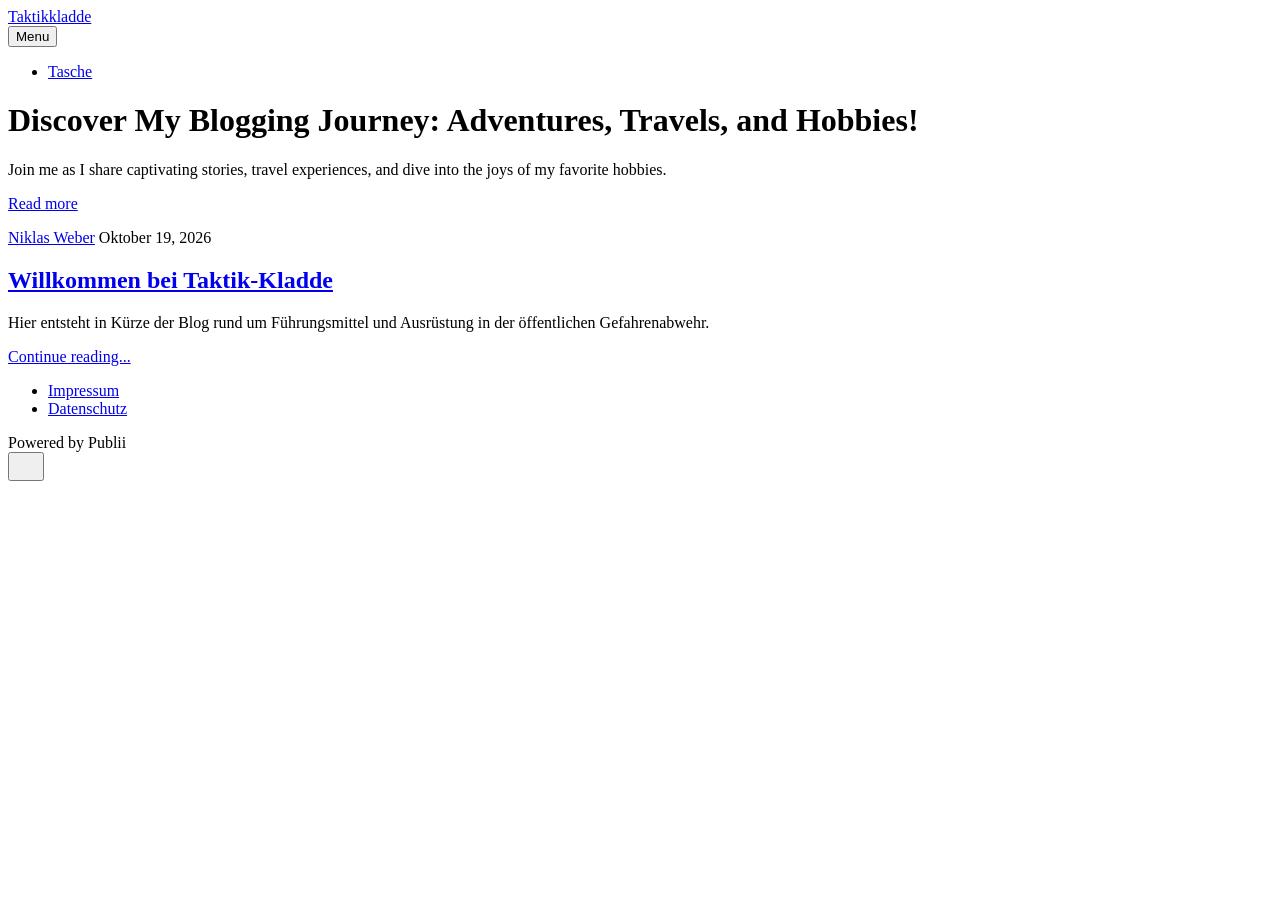
==== index.html @ 2a9a0496 "Updated from Publii" ====
<!DOCTYPE html><html lang="de"><head><meta charset="utf-8"><meta http-equiv="X-UA-Compatible" content="IE=edge"><meta name="viewport" content="width=device-width,initial-scale=1"><title>Taktikkladde</title><meta name="generator" content="Publii Open-Source CMS for Static Site"><link rel="canonical" href="https://taktik-kladde.com/"><link rel="alternate" type="application/atom+xml" href="https://taktik-kladde.com/feed.xml" title="Taktikkladde - RSS"><link rel="alternate" type="application/json" href="https://taktik-kladde.com/feed.json" title="Taktikkladde - JSON"><meta property="og:title" content="Taktikkladde"><meta property="og:site_name" content="Taktikkladde"><meta property="og:description" content=""><meta property="og:url" content="https://taktik-kladde.com/"><meta property="og:type" content="website"><link rel="stylesheet" href="https://taktik-kladde.com/assets/css/style.css?v&#x3D;9b02a974ddb182516a41734026b76985"><script type="application/ld+json">{"@context":"http://schema.org","@type":"Organization","name":"Taktikkladde","url":"https://taktik-kladde.com/"}</script><noscript><style>img[loading] {
                    opacity: 1;
                }</style></noscript></head><body class="home-template"><header class="top js-header"><a class="logo" href="https://taktik-kladde.com/">Taktikkladde</a><nav class="navbar js-navbar" aria-label="Main"><button class="navbar__toggle js-toggle" aria-label="Menu" aria-haspopup="true" aria-expanded="false"><span class="navbar__toggle-box"><span class="navbar__toggle-inner">Menu</span></span></button><ul class="navbar__menu"><li><a href="https://taktik-kladde.com/willkommen-bei-taktik-kladde/" target="_self">Tasche</a></li></ul></nav></header><main><div class="hero hero--noimage"><header class="hero__content"><div class="wrapper"><h1>Discover My Blogging Journey: Adventures, Travels, and Hobbies!</h1><p>Join me as I share captivating stories, travel experiences, and dive into the joys of my favorite hobbies.</p><p><a href="#" class="btn">Read more</a></p></div></header></div><div class="wrapper feed"><article class="feed__item feed__item--centered"><div class="feed__content"><header><div class="feed__meta"><a href="https://taktik-kladde.com/authors/niklas-weber/" class="feed__author">Niklas Weber</a> <time datetime="2026-10-19T14:45" class="feed__date">Oktober 19, 2026</time></div><h2 class="feed__title"><a href="https://taktik-kladde.com/willkommen-bei-taktik-kladde/">Willkommen bei Taktik-Kladde</a></h2></header><p>Hier entsteht in Kürze der Blog rund um Führungsmittel und Ausrüstung in der öffentlichen Gefahrenabwehr.</p><a href="https://taktik-kladde.com/willkommen-bei-taktik-kladde/" class="readmore feed__readmore">Continue reading...</a></div></article></div></main><footer class="footer"><div class="wrapper"><nav class="footer__nav"><ul><li><a href="https://taktik-kladde.com/impressum/" class="al" target="_self">Impressum</a></li><li><a href="https://taktik-kladde.com/datenschutz/" class="al" target="_self">Datenschutz</a></li></ul></nav><div class="footer__copyright">Powered by Publii</div><button id="backToTop" class="footer__bttop" aria-label="Back to top" title="Back to top"><svg width="20" height="20"><use xlink:href="https://taktik-kladde.com/assets/svg/svg-map.svg#toparrow"/></svg></button></div></footer><script defer="defer" src="https://taktik-kladde.com/assets/js/scripts.min.js?v&#x3D;548663b90e1600fd2c2dd54433d04b71"></script><script>window.publiiThemeMenuConfig={mobileMenuMode:'sidebar',animationSpeed:300,submenuWidth: 'auto',doubleClickTime:500,mobileMenuExpandableSubmenus:true,relatedContainerForOverlayMenuSelector:'.top'};</script><script>var images = document.querySelectorAll('img[loading]');
        for (var i = 0; i < images.length; i++) {
            if (images[i].complete) {
                images[i].classList.add('is-loaded');
            } else {
                images[i].addEventListener('load', function () {
                    this.classList.add('is-loaded');
                }, false);
            }
        }</script></body></html>
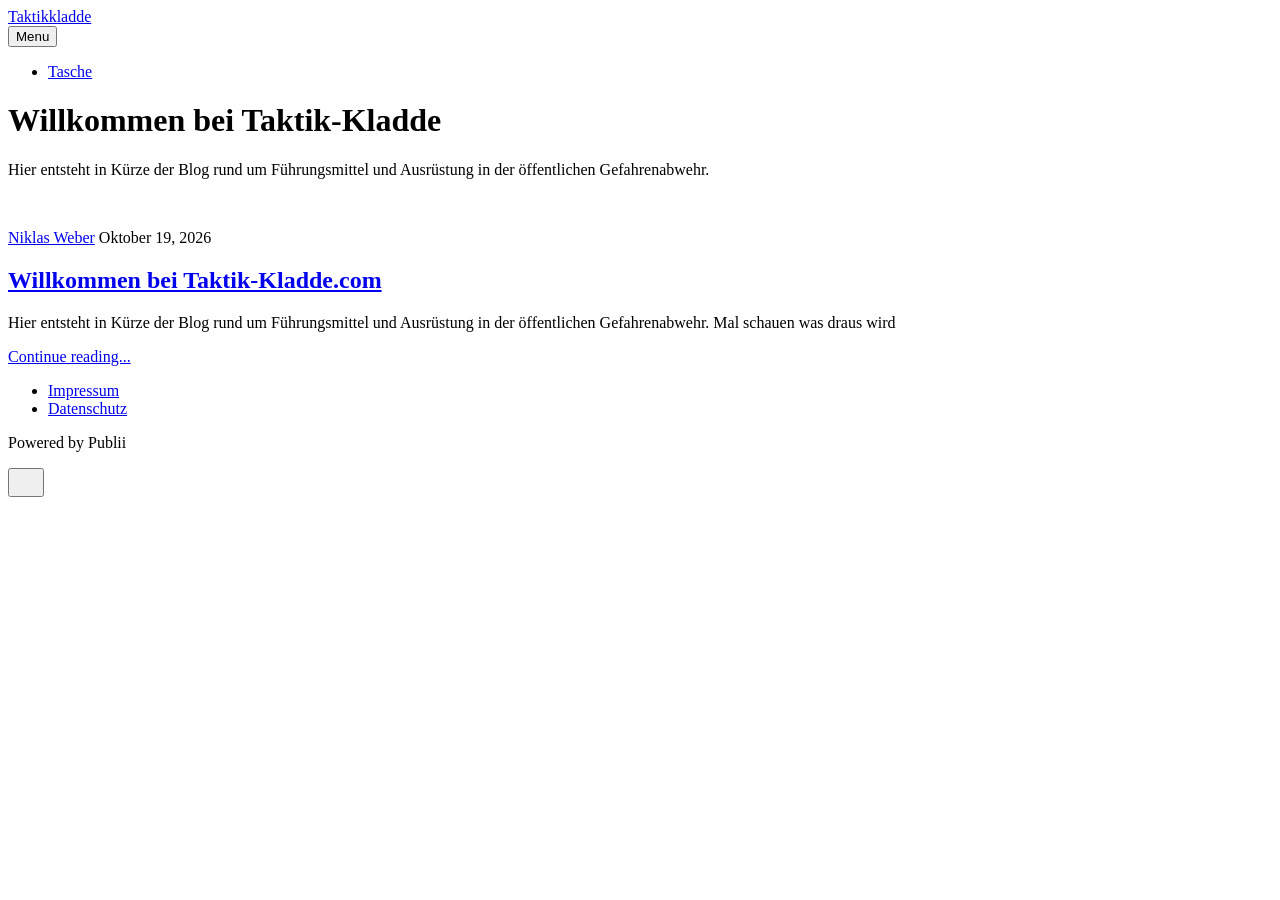
==== commit 248a2d20: "Updated from Publii" ====
--- a/index.html
+++ b/index.html
@@ -1,6 +1,6 @@
 <!DOCTYPE html><html lang="de"><head><meta charset="utf-8"><meta http-equiv="X-UA-Compatible" content="IE=edge"><meta name="viewport" content="width=device-width,initial-scale=1"><title>Taktikkladde</title><meta name="generator" content="Publii Open-Source CMS for Static Site"><link rel="canonical" href="https://taktik-kladde.com/"><link rel="alternate" type="application/atom+xml" href="https://taktik-kladde.com/feed.xml" title="Taktikkladde - RSS"><link rel="alternate" type="application/json" href="https://taktik-kladde.com/feed.json" title="Taktikkladde - JSON"><meta property="og:title" content="Taktikkladde"><meta property="og:site_name" content="Taktikkladde"><meta property="og:description" content=""><meta property="og:url" content="https://taktik-kladde.com/"><meta property="og:type" content="website"><link rel="stylesheet" href="https://taktik-kladde.com/assets/css/style.css?v&#x3D;9b02a974ddb182516a41734026b76985"><script type="application/ld+json">{"@context":"http://schema.org","@type":"Organization","name":"Taktikkladde","url":"https://taktik-kladde.com/"}</script><noscript><style>img[loading] {
                     opacity: 1;
-                }</style></noscript></head><body class="home-template"><header class="top js-header"><a class="logo" href="https://taktik-kladde.com/">Taktikkladde</a><nav class="navbar js-navbar" aria-label="Main"><button class="navbar__toggle js-toggle" aria-label="Menu" aria-haspopup="true" aria-expanded="false"><span class="navbar__toggle-box"><span class="navbar__toggle-inner">Menu</span></span></button><ul class="navbar__menu"><li><a href="https://taktik-kladde.com/willkommen-bei-taktik-kladde/" target="_self">Tasche</a></li></ul></nav></header><main><div class="hero hero--noimage"><header class="hero__content"><div class="wrapper"><h1>Discover My Blogging Journey: Adventures, Travels, and Hobbies!</h1><p>Join me as I share captivating stories, travel experiences, and dive into the joys of my favorite hobbies.</p><p><a href="#" class="btn">Read more</a></p></div></header></div><div class="wrapper feed"><article class="feed__item feed__item--centered"><div class="feed__content"><header><div class="feed__meta"><a href="https://taktik-kladde.com/authors/niklas-weber/" class="feed__author">Niklas Weber</a> <time datetime="2026-10-19T14:45" class="feed__date">Oktober 19, 2026</time></div><h2 class="feed__title"><a href="https://taktik-kladde.com/willkommen-bei-taktik-kladde/">Willkommen bei Taktik-Kladde</a></h2></header><p>Hier entsteht in Kürze der Blog rund um Führungsmittel und Ausrüstung in der öffentlichen Gefahrenabwehr.</p><a href="https://taktik-kladde.com/willkommen-bei-taktik-kladde/" class="readmore feed__readmore">Continue reading...</a></div></article></div></main><footer class="footer"><div class="wrapper"><nav class="footer__nav"><ul><li><a href="https://taktik-kladde.com/impressum/" class="al" target="_self">Impressum</a></li><li><a href="https://taktik-kladde.com/datenschutz/" class="al" target="_self">Datenschutz</a></li></ul></nav><div class="footer__copyright">Powered by Publii</div><button id="backToTop" class="footer__bttop" aria-label="Back to top" title="Back to top"><svg width="20" height="20"><use xlink:href="https://taktik-kladde.com/assets/svg/svg-map.svg#toparrow"/></svg></button></div></footer><script defer="defer" src="https://taktik-kladde.com/assets/js/scripts.min.js?v&#x3D;548663b90e1600fd2c2dd54433d04b71"></script><script>window.publiiThemeMenuConfig={mobileMenuMode:'sidebar',animationSpeed:300,submenuWidth: 'auto',doubleClickTime:500,mobileMenuExpandableSubmenus:true,relatedContainerForOverlayMenuSelector:'.top'};</script><script>var images = document.querySelectorAll('img[loading]');
+                }</style></noscript></head><body class="home-template"><header class="top js-header"><a class="logo" href="https://taktik-kladde.com/">Taktikkladde</a><nav class="navbar js-navbar" aria-label="Main"><button class="navbar__toggle js-toggle" aria-label="Menu" aria-haspopup="true" aria-expanded="false"><span class="navbar__toggle-box"><span class="navbar__toggle-inner">Menu</span></span></button><ul class="navbar__menu"><li><a href="https://taktik-kladde.com/willkommen-bei-taktik-kladde/" target="_self">Tasche</a></li></ul></nav></header><main><div class="hero hero--noimage"><header class="hero__content"><div class="wrapper"><h1>Willkommen bei Taktik-Kladde</h1><p>Hier entsteht in Kürze der Blog rund um Führungsmittel und Ausrüstung in der öffentlichen Gefahrenabwehr.</p><p> </p></div></header></div><div class="wrapper feed"><article class="feed__item feed__item--centered"><div class="feed__content"><header><div class="feed__meta"><a href="https://taktik-kladde.com/authors/niklas-weber/" class="feed__author">Niklas Weber</a> <time datetime="2026-10-19T14:45" class="feed__date">Oktober 19, 2026</time></div><h2 class="feed__title"><a href="https://taktik-kladde.com/willkommen-bei-taktik-kladde/">Willkommen bei Taktik-Kladde.com</a></h2></header><p>Hier entsteht in Kürze der Blog rund um Führungsmittel und Ausrüstung in der öffentlichen Gefahrenabwehr. Mal schauen was draus wird</p><a href="https://taktik-kladde.com/willkommen-bei-taktik-kladde/" class="readmore feed__readmore">Continue reading...</a></div></article></div></main><footer class="footer"><div class="wrapper"><nav class="footer__nav"><ul><li><a href="https://taktik-kladde.com/impressum/" class="al" target="_self">Impressum</a></li><li><a href="https://taktik-kladde.com/datenschutz/" class="al" target="_self">Datenschutz</a></li></ul></nav><div class="footer__copyright"><p>Powered by Publii</p></div><button id="backToTop" class="footer__bttop" aria-label="Back to top" title="Back to top"><svg width="20" height="20"><use xlink:href="https://taktik-kladde.com/assets/svg/svg-map.svg#toparrow"/></svg></button></div></footer><script defer="defer" src="https://taktik-kladde.com/assets/js/scripts.min.js?v&#x3D;548663b90e1600fd2c2dd54433d04b71"></script><script>window.publiiThemeMenuConfig={mobileMenuMode:'sidebar',animationSpeed:300,submenuWidth: 'auto',doubleClickTime:500,mobileMenuExpandableSubmenus:true,relatedContainerForOverlayMenuSelector:'.top'};</script><script>var images = document.querySelectorAll('img[loading]');
         for (var i = 0; i < images.length; i++) {
             if (images[i].complete) {
                 images[i].classList.add('is-loaded');
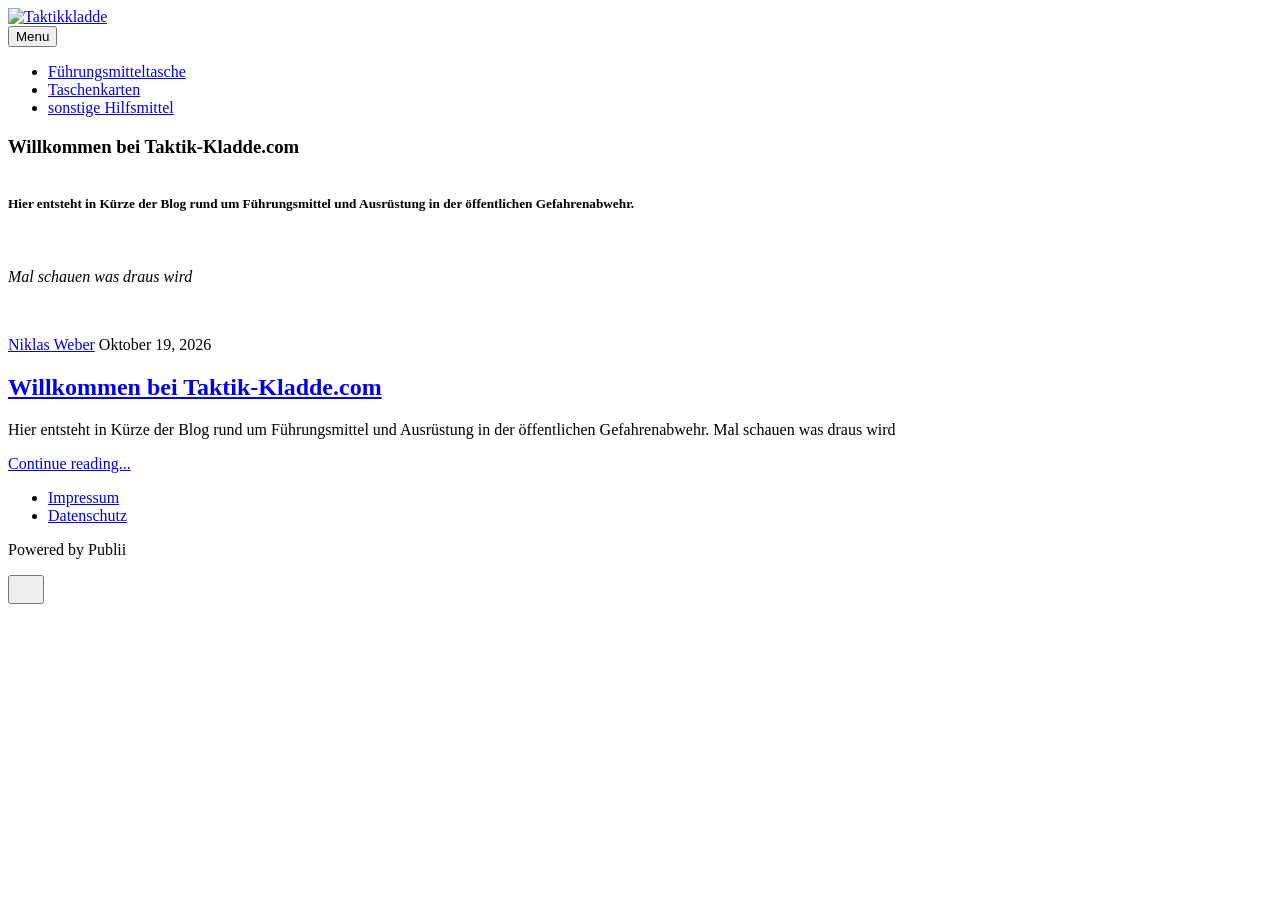
==== commit a8994646: "Updated from Publii" ====
--- a/index.html
+++ b/index.html
@@ -1,6 +1,6 @@
-<!DOCTYPE html><html lang="de"><head><meta charset="utf-8"><meta http-equiv="X-UA-Compatible" content="IE=edge"><meta name="viewport" content="width=device-width,initial-scale=1"><title>Taktikkladde</title><meta name="generator" content="Publii Open-Source CMS for Static Site"><link rel="canonical" href="https://taktik-kladde.com/"><link rel="alternate" type="application/atom+xml" href="https://taktik-kladde.com/feed.xml" title="Taktikkladde - RSS"><link rel="alternate" type="application/json" href="https://taktik-kladde.com/feed.json" title="Taktikkladde - JSON"><meta property="og:title" content="Taktikkladde"><meta property="og:site_name" content="Taktikkladde"><meta property="og:description" content=""><meta property="og:url" content="https://taktik-kladde.com/"><meta property="og:type" content="website"><link rel="stylesheet" href="https://taktik-kladde.com/assets/css/style.css?v&#x3D;9b02a974ddb182516a41734026b76985"><script type="application/ld+json">{"@context":"http://schema.org","@type":"Organization","name":"Taktikkladde","url":"https://taktik-kladde.com/"}</script><noscript><style>img[loading] {
+<!DOCTYPE html><html lang="de"><head><meta charset="utf-8"><meta http-equiv="X-UA-Compatible" content="IE=edge"><meta name="viewport" content="width=device-width,initial-scale=1"><title>Taktikkladde</title><meta name="generator" content="Publii Open-Source CMS for Static Site"><link rel="canonical" href="https://taktik-kladde.com/"><link rel="alternate" type="application/atom+xml" href="https://taktik-kladde.com/feed.xml" title="Taktikkladde - RSS"><link rel="alternate" type="application/json" href="https://taktik-kladde.com/feed.json" title="Taktikkladde - JSON"><meta property="og:title" content="Taktikkladde"><meta property="og:image" content="https://taktik-kladde.com/media/website/IMG_7373.JPG"><meta property="og:image:width" content="1792"><meta property="og:image:height" content="2400"><meta property="og:site_name" content="Taktikkladde"><meta property="og:description" content=""><meta property="og:url" content="https://taktik-kladde.com/"><meta property="og:type" content="website"><link rel="stylesheet" href="https://taktik-kladde.com/assets/css/style.css?v&#x3D;9b02a974ddb182516a41734026b76985"><script type="application/ld+json">{"@context":"http://schema.org","@type":"Organization","name":"Taktikkladde","logo":"https://taktik-kladde.com/media/website/IMG_7373.JPG","url":"https://taktik-kladde.com/"}</script><noscript><style>img[loading] {
                     opacity: 1;
-                }</style></noscript></head><body class="home-template"><header class="top js-header"><a class="logo" href="https://taktik-kladde.com/">Taktikkladde</a><nav class="navbar js-navbar" aria-label="Main"><button class="navbar__toggle js-toggle" aria-label="Menu" aria-haspopup="true" aria-expanded="false"><span class="navbar__toggle-box"><span class="navbar__toggle-inner">Menu</span></span></button><ul class="navbar__menu"><li><a href="https://taktik-kladde.com/willkommen-bei-taktik-kladde/" target="_self">Tasche</a></li></ul></nav></header><main><div class="hero hero--noimage"><header class="hero__content"><div class="wrapper"><h1>Willkommen bei Taktik-Kladde</h1><p>Hier entsteht in Kürze der Blog rund um Führungsmittel und Ausrüstung in der öffentlichen Gefahrenabwehr.</p><p> </p></div></header></div><div class="wrapper feed"><article class="feed__item feed__item--centered"><div class="feed__content"><header><div class="feed__meta"><a href="https://taktik-kladde.com/authors/niklas-weber/" class="feed__author">Niklas Weber</a> <time datetime="2026-10-19T14:45" class="feed__date">Oktober 19, 2026</time></div><h2 class="feed__title"><a href="https://taktik-kladde.com/willkommen-bei-taktik-kladde/">Willkommen bei Taktik-Kladde.com</a></h2></header><p>Hier entsteht in Kürze der Blog rund um Führungsmittel und Ausrüstung in der öffentlichen Gefahrenabwehr. Mal schauen was draus wird</p><a href="https://taktik-kladde.com/willkommen-bei-taktik-kladde/" class="readmore feed__readmore">Continue reading...</a></div></article></div></main><footer class="footer"><div class="wrapper"><nav class="footer__nav"><ul><li><a href="https://taktik-kladde.com/impressum/" class="al" target="_self">Impressum</a></li><li><a href="https://taktik-kladde.com/datenschutz/" class="al" target="_self">Datenschutz</a></li></ul></nav><div class="footer__copyright"><p>Powered by Publii</p></div><button id="backToTop" class="footer__bttop" aria-label="Back to top" title="Back to top"><svg width="20" height="20"><use xlink:href="https://taktik-kladde.com/assets/svg/svg-map.svg#toparrow"/></svg></button></div></footer><script defer="defer" src="https://taktik-kladde.com/assets/js/scripts.min.js?v&#x3D;548663b90e1600fd2c2dd54433d04b71"></script><script>window.publiiThemeMenuConfig={mobileMenuMode:'sidebar',animationSpeed:300,submenuWidth: 'auto',doubleClickTime:500,mobileMenuExpandableSubmenus:true,relatedContainerForOverlayMenuSelector:'.top'};</script><script>var images = document.querySelectorAll('img[loading]');
+                }</style></noscript></head><body class="home-template"><header class="top js-header"><a class="logo" href="https://taktik-kladde.com/"><img src="https://taktik-kladde.com/media/website/IMG_7373.JPG" alt="Taktikkladde" width="1792" height="2400"></a><nav class="navbar js-navbar" aria-label="Main"><button class="navbar__toggle js-toggle" aria-label="Menu" aria-haspopup="true" aria-expanded="false"><span class="navbar__toggle-box"><span class="navbar__toggle-inner">Menu</span></span></button><ul class="navbar__menu"><li><a href="https://taktik-kladde.com/tags/fuehrungsmitteltaschw/" target="_self">Führungsmitteltasche</a></li><li><a href="https://taktik-kladde.com/tags/taschenkarten/" target="_self">Taschenkarten</a></li><li><a href="https://taktik-kladde.com/tags/sonstige-hilfsmittel/" target="_self">sonstige Hilfsmittel</a></li></ul></nav></header><main><div class="hero hero--noimage"><header class="hero__content"><div class="wrapper"><h3 class="align-center"><strong>Willkommen bei Taktik-Kladde.com</strong></h3><h5 class="align-center"><br>Hier entsteht in Kürze der Blog rund um Führungsmittel und Ausrüstung in der öffentlichen Gefahrenabwehr.</h5><p class="align-center"> </p><p class="align-center"><em>Mal schauen was draus wird</em></p><p> </p></div></header></div><div class="wrapper feed"><article class="feed__item feed__item--centered"><div class="feed__content"><header><div class="feed__meta"><a href="https://taktik-kladde.com/authors/niklas-weber/" class="feed__author">Niklas Weber</a> <time datetime="2026-10-19T14:45" class="feed__date">Oktober 19, 2026</time></div><h2 class="feed__title"><a href="https://taktik-kladde.com/willkommen-bei-taktik-kladde/">Willkommen bei Taktik-Kladde.com</a></h2></header><p>Hier entsteht in Kürze der Blog rund um Führungsmittel und Ausrüstung in der öffentlichen Gefahrenabwehr. Mal schauen was draus wird</p><a href="https://taktik-kladde.com/willkommen-bei-taktik-kladde/" class="readmore feed__readmore">Continue reading...</a></div></article></div></main><footer class="footer"><div class="wrapper"><nav class="footer__nav"><ul><li><a href="https://taktik-kladde.com/impressum/" class="al" target="_self">Impressum</a></li><li><a href="https://taktik-kladde.com/datenschutz/" class="al" target="_self">Datenschutz</a></li></ul></nav><div class="footer__copyright"><p>Powered by Publii</p></div><button id="backToTop" class="footer__bttop" aria-label="Back to top" title="Back to top"><svg width="20" height="20"><use xlink:href="https://taktik-kladde.com/assets/svg/svg-map.svg#toparrow"/></svg></button></div></footer><script defer="defer" src="https://taktik-kladde.com/assets/js/scripts.min.js?v&#x3D;548663b90e1600fd2c2dd54433d04b71"></script><script>window.publiiThemeMenuConfig={mobileMenuMode:'sidebar',animationSpeed:300,submenuWidth: 'auto',doubleClickTime:500,mobileMenuExpandableSubmenus:true,relatedContainerForOverlayMenuSelector:'.top'};</script><script>var images = document.querySelectorAll('img[loading]');
         for (var i = 0; i < images.length; i++) {
             if (images[i].complete) {
                 images[i].classList.add('is-loaded');
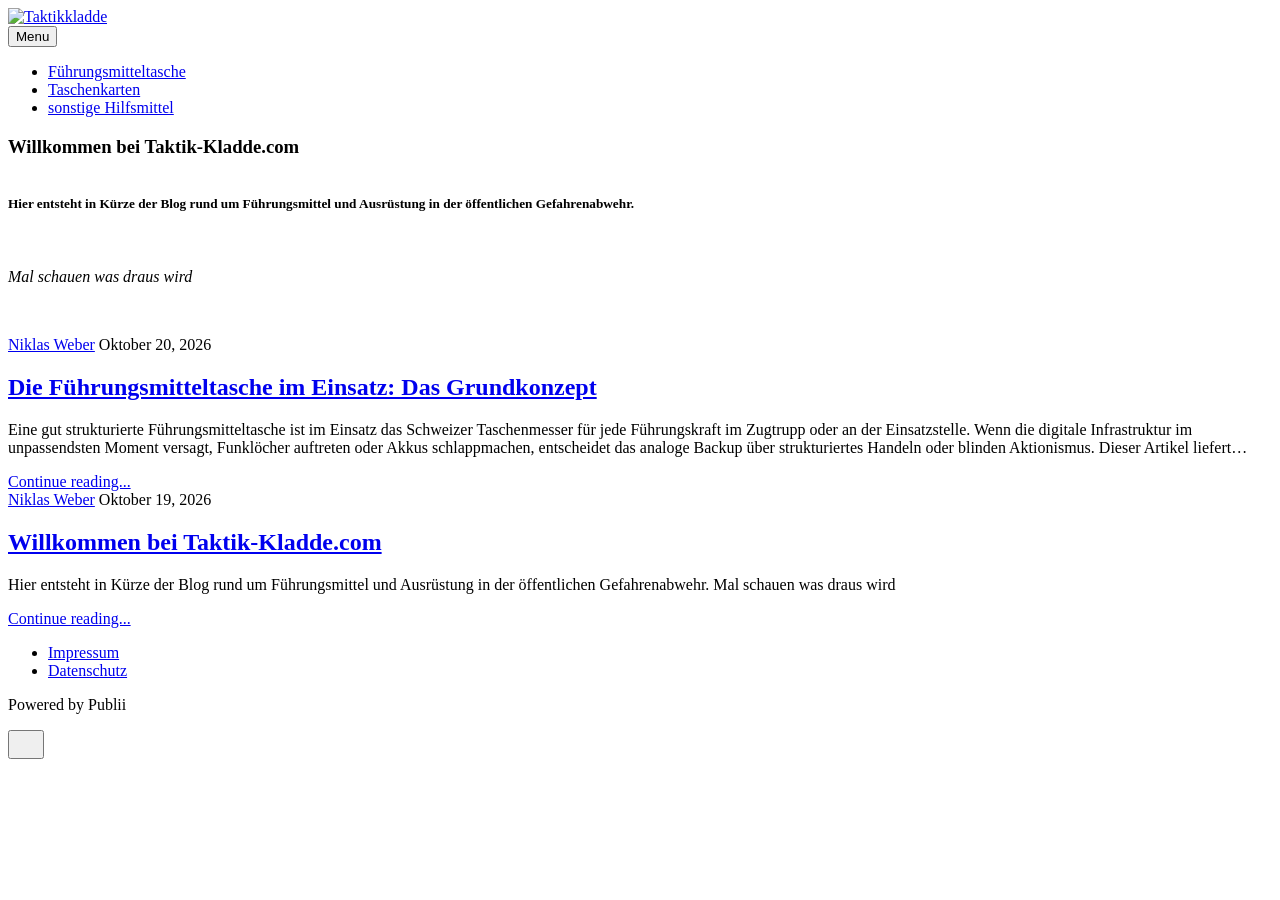
==== commit def622b4: "Updated from Publii" ====
--- a/index.html
+++ b/index.html
@@ -1,6 +1,6 @@
 <!DOCTYPE html><html lang="de"><head><meta charset="utf-8"><meta http-equiv="X-UA-Compatible" content="IE=edge"><meta name="viewport" content="width=device-width,initial-scale=1"><title>Taktikkladde</title><meta name="generator" content="Publii Open-Source CMS for Static Site"><link rel="canonical" href="https://taktik-kladde.com/"><link rel="alternate" type="application/atom+xml" href="https://taktik-kladde.com/feed.xml" title="Taktikkladde - RSS"><link rel="alternate" type="application/json" href="https://taktik-kladde.com/feed.json" title="Taktikkladde - JSON"><meta property="og:title" content="Taktikkladde"><meta property="og:image" content="https://taktik-kladde.com/media/website/IMG_7373.JPG"><meta property="og:image:width" content="1792"><meta property="og:image:height" content="2400"><meta property="og:site_name" content="Taktikkladde"><meta property="og:description" content=""><meta property="og:url" content="https://taktik-kladde.com/"><meta property="og:type" content="website"><link rel="stylesheet" href="https://taktik-kladde.com/assets/css/style.css?v&#x3D;9b02a974ddb182516a41734026b76985"><script type="application/ld+json">{"@context":"http://schema.org","@type":"Organization","name":"Taktikkladde","logo":"https://taktik-kladde.com/media/website/IMG_7373.JPG","url":"https://taktik-kladde.com/"}</script><noscript><style>img[loading] {
                     opacity: 1;
-                }</style></noscript></head><body class="home-template"><header class="top js-header"><a class="logo" href="https://taktik-kladde.com/"><img src="https://taktik-kladde.com/media/website/IMG_7373.JPG" alt="Taktikkladde" width="1792" height="2400"></a><nav class="navbar js-navbar" aria-label="Main"><button class="navbar__toggle js-toggle" aria-label="Menu" aria-haspopup="true" aria-expanded="false"><span class="navbar__toggle-box"><span class="navbar__toggle-inner">Menu</span></span></button><ul class="navbar__menu"><li><a href="https://taktik-kladde.com/tags/fuehrungsmitteltaschw/" target="_self">Führungsmitteltasche</a></li><li><a href="https://taktik-kladde.com/tags/taschenkarten/" target="_self">Taschenkarten</a></li><li><a href="https://taktik-kladde.com/tags/sonstige-hilfsmittel/" target="_self">sonstige Hilfsmittel</a></li></ul></nav></header><main><div class="hero hero--noimage"><header class="hero__content"><div class="wrapper"><h3 class="align-center"><strong>Willkommen bei Taktik-Kladde.com</strong></h3><h5 class="align-center"><br>Hier entsteht in Kürze der Blog rund um Führungsmittel und Ausrüstung in der öffentlichen Gefahrenabwehr.</h5><p class="align-center"> </p><p class="align-center"><em>Mal schauen was draus wird</em></p><p> </p></div></header></div><div class="wrapper feed"><article class="feed__item feed__item--centered"><div class="feed__content"><header><div class="feed__meta"><a href="https://taktik-kladde.com/authors/niklas-weber/" class="feed__author">Niklas Weber</a> <time datetime="2026-10-19T14:45" class="feed__date">Oktober 19, 2026</time></div><h2 class="feed__title"><a href="https://taktik-kladde.com/willkommen-bei-taktik-kladde/">Willkommen bei Taktik-Kladde.com</a></h2></header><p>Hier entsteht in Kürze der Blog rund um Führungsmittel und Ausrüstung in der öffentlichen Gefahrenabwehr. Mal schauen was draus wird</p><a href="https://taktik-kladde.com/willkommen-bei-taktik-kladde/" class="readmore feed__readmore">Continue reading...</a></div></article></div></main><footer class="footer"><div class="wrapper"><nav class="footer__nav"><ul><li><a href="https://taktik-kladde.com/impressum/" class="al" target="_self">Impressum</a></li><li><a href="https://taktik-kladde.com/datenschutz/" class="al" target="_self">Datenschutz</a></li></ul></nav><div class="footer__copyright"><p>Powered by Publii</p></div><button id="backToTop" class="footer__bttop" aria-label="Back to top" title="Back to top"><svg width="20" height="20"><use xlink:href="https://taktik-kladde.com/assets/svg/svg-map.svg#toparrow"/></svg></button></div></footer><script defer="defer" src="https://taktik-kladde.com/assets/js/scripts.min.js?v&#x3D;548663b90e1600fd2c2dd54433d04b71"></script><script>window.publiiThemeMenuConfig={mobileMenuMode:'sidebar',animationSpeed:300,submenuWidth: 'auto',doubleClickTime:500,mobileMenuExpandableSubmenus:true,relatedContainerForOverlayMenuSelector:'.top'};</script><script>var images = document.querySelectorAll('img[loading]');
+                }</style></noscript></head><body class="home-template"><header class="top js-header"><a class="logo" href="https://taktik-kladde.com/"><img src="https://taktik-kladde.com/media/website/IMG_7373.JPG" alt="Taktikkladde" width="1792" height="2400"></a><nav class="navbar js-navbar" aria-label="Main"><button class="navbar__toggle js-toggle" aria-label="Menu" aria-haspopup="true" aria-expanded="false"><span class="navbar__toggle-box"><span class="navbar__toggle-inner">Menu</span></span></button><ul class="navbar__menu"><li><a href="https://taktik-kladde.com/tags/fuehrungsmitteltaschw/" target="_self">Führungsmitteltasche</a></li><li><a href="https://taktik-kladde.com/tags/taschenkarten/" target="_self">Taschenkarten</a></li><li><a href="https://taktik-kladde.com/tags/sonstige-hilfsmittel/" target="_self">sonstige Hilfsmittel</a></li></ul></nav></header><main><div class="hero hero--noimage"><header class="hero__content"><div class="wrapper"><h3 class="align-center"><strong>Willkommen bei Taktik-Kladde.com</strong></h3><h5 class="align-center"><br>Hier entsteht in Kürze der Blog rund um Führungsmittel und Ausrüstung in der öffentlichen Gefahrenabwehr.</h5><p class="align-center"> </p><p class="align-center"><em>Mal schauen was draus wird</em></p><p> </p></div></header></div><div class="wrapper feed"><article class="feed__item feed__item--centered"><div class="feed__content"><header><div class="feed__meta"><a href="https://taktik-kladde.com/authors/niklas-weber/" class="feed__author">Niklas Weber</a> <time datetime="2026-10-20T13:35" class="feed__date">Oktober 20, 2026</time></div><h2 class="feed__title"><a href="https://taktik-kladde.com/die-fuehrungsmitteltasche-im-einsatz-das-grundkonzept/">Die Führungsmitteltasche im Einsatz: Das Grundkonzept</a></h2></header><p>Eine gut strukturierte Führungsmitteltasche ist im Einsatz das Schweizer Taschenmesser für jede Führungskraft im Zugtrupp oder an der Einsatzstelle. Wenn die digitale Infrastruktur im unpassendsten Moment versagt, Funklöcher auftreten oder Akkus schlappmachen, entscheidet das analoge Backup über strukturiertes Handeln oder blinden Aktionismus. Dieser Artikel liefert&hellip;</p><a href="https://taktik-kladde.com/die-fuehrungsmitteltasche-im-einsatz-das-grundkonzept/" class="readmore feed__readmore">Continue reading...</a></div></article><article class="feed__item feed__item--centered"><div class="feed__content"><header><div class="feed__meta"><a href="https://taktik-kladde.com/authors/niklas-weber/" class="feed__author">Niklas Weber</a> <time datetime="2026-10-19T14:45" class="feed__date">Oktober 19, 2026</time></div><h2 class="feed__title"><a href="https://taktik-kladde.com/willkommen-bei-taktik-kladde/">Willkommen bei Taktik-Kladde.com</a></h2></header><p>Hier entsteht in Kürze der Blog rund um Führungsmittel und Ausrüstung in der öffentlichen Gefahrenabwehr. Mal schauen was draus wird</p><a href="https://taktik-kladde.com/willkommen-bei-taktik-kladde/" class="readmore feed__readmore">Continue reading...</a></div></article></div></main><footer class="footer"><div class="wrapper"><nav class="footer__nav"><ul><li><a href="https://taktik-kladde.com/impressum/" class="al" target="_self">Impressum</a></li><li><a href="https://taktik-kladde.com/datenschutz/" class="al" target="_self">Datenschutz</a></li></ul></nav><div class="footer__copyright"><p>Powered by Publii</p></div><button id="backToTop" class="footer__bttop" aria-label="Back to top" title="Back to top"><svg width="20" height="20"><use xlink:href="https://taktik-kladde.com/assets/svg/svg-map.svg#toparrow"/></svg></button></div></footer><script defer="defer" src="https://taktik-kladde.com/assets/js/scripts.min.js?v&#x3D;548663b90e1600fd2c2dd54433d04b71"></script><script>window.publiiThemeMenuConfig={mobileMenuMode:'sidebar',animationSpeed:300,submenuWidth: 'auto',doubleClickTime:500,mobileMenuExpandableSubmenus:true,relatedContainerForOverlayMenuSelector:'.top'};</script><script>var images = document.querySelectorAll('img[loading]');
         for (var i = 0; i < images.length; i++) {
             if (images[i].complete) {
                 images[i].classList.add('is-loaded');
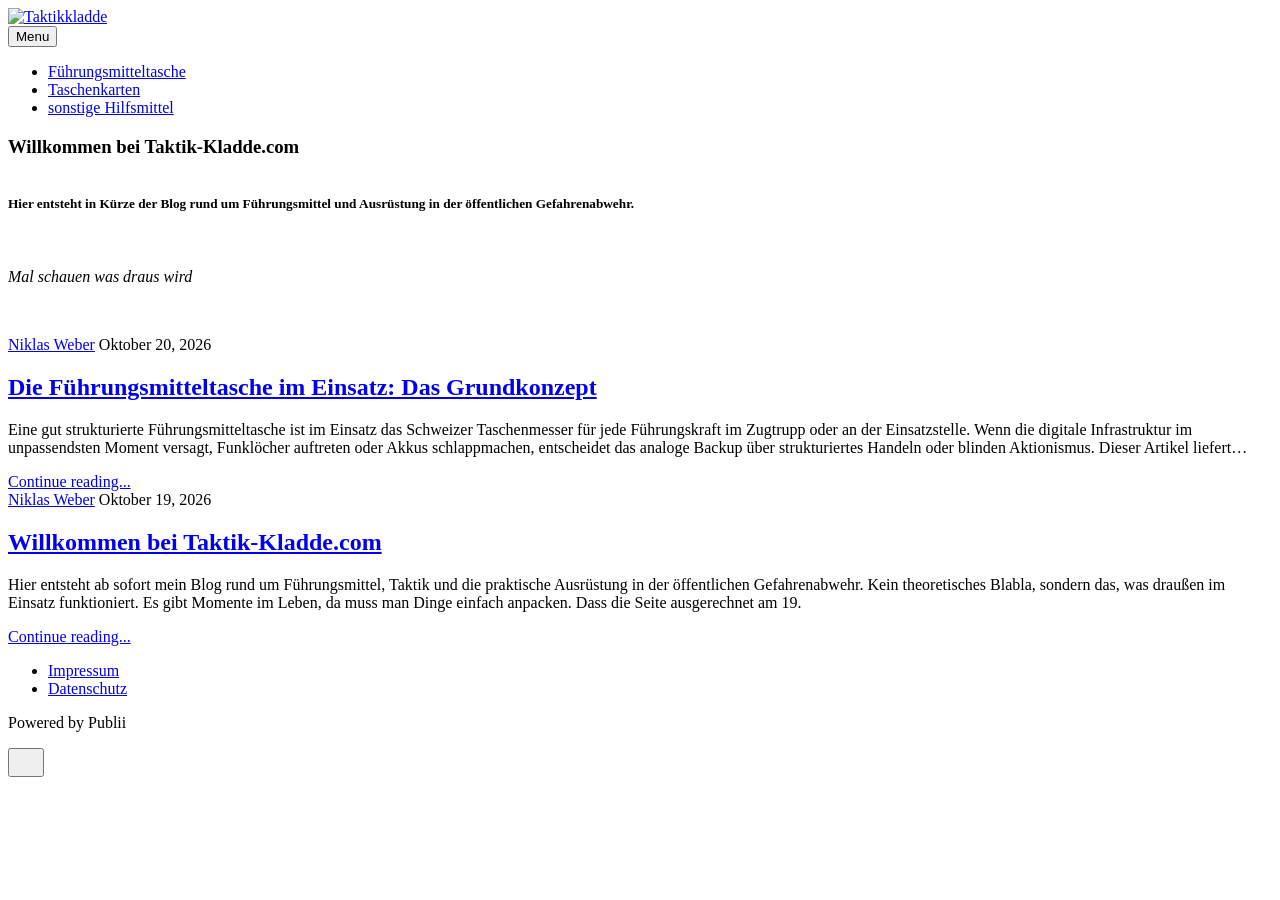
==== commit 870bed40: "Updated from Publii" ====
--- a/index.html
+++ b/index.html
@@ -1,6 +1,6 @@
 <!DOCTYPE html><html lang="de"><head><meta charset="utf-8"><meta http-equiv="X-UA-Compatible" content="IE=edge"><meta name="viewport" content="width=device-width,initial-scale=1"><title>Taktikkladde</title><meta name="generator" content="Publii Open-Source CMS for Static Site"><link rel="canonical" href="https://taktik-kladde.com/"><link rel="alternate" type="application/atom+xml" href="https://taktik-kladde.com/feed.xml" title="Taktikkladde - RSS"><link rel="alternate" type="application/json" href="https://taktik-kladde.com/feed.json" title="Taktikkladde - JSON"><meta property="og:title" content="Taktikkladde"><meta property="og:image" content="https://taktik-kladde.com/media/website/IMG_7373.JPG"><meta property="og:image:width" content="1792"><meta property="og:image:height" content="2400"><meta property="og:site_name" content="Taktikkladde"><meta property="og:description" content=""><meta property="og:url" content="https://taktik-kladde.com/"><meta property="og:type" content="website"><link rel="stylesheet" href="https://taktik-kladde.com/assets/css/style.css?v&#x3D;9b02a974ddb182516a41734026b76985"><script type="application/ld+json">{"@context":"http://schema.org","@type":"Organization","name":"Taktikkladde","logo":"https://taktik-kladde.com/media/website/IMG_7373.JPG","url":"https://taktik-kladde.com/"}</script><noscript><style>img[loading] {
                     opacity: 1;
-                }</style></noscript></head><body class="home-template"><header class="top js-header"><a class="logo" href="https://taktik-kladde.com/"><img src="https://taktik-kladde.com/media/website/IMG_7373.JPG" alt="Taktikkladde" width="1792" height="2400"></a><nav class="navbar js-navbar" aria-label="Main"><button class="navbar__toggle js-toggle" aria-label="Menu" aria-haspopup="true" aria-expanded="false"><span class="navbar__toggle-box"><span class="navbar__toggle-inner">Menu</span></span></button><ul class="navbar__menu"><li><a href="https://taktik-kladde.com/tags/fuehrungsmitteltaschw/" target="_self">Führungsmitteltasche</a></li><li><a href="https://taktik-kladde.com/tags/taschenkarten/" target="_self">Taschenkarten</a></li><li><a href="https://taktik-kladde.com/tags/sonstige-hilfsmittel/" target="_self">sonstige Hilfsmittel</a></li></ul></nav></header><main><div class="hero hero--noimage"><header class="hero__content"><div class="wrapper"><h3 class="align-center"><strong>Willkommen bei Taktik-Kladde.com</strong></h3><h5 class="align-center"><br>Hier entsteht in Kürze der Blog rund um Führungsmittel und Ausrüstung in der öffentlichen Gefahrenabwehr.</h5><p class="align-center"> </p><p class="align-center"><em>Mal schauen was draus wird</em></p><p> </p></div></header></div><div class="wrapper feed"><article class="feed__item feed__item--centered"><div class="feed__content"><header><div class="feed__meta"><a href="https://taktik-kladde.com/authors/niklas-weber/" class="feed__author">Niklas Weber</a> <time datetime="2026-10-20T13:35" class="feed__date">Oktober 20, 2026</time></div><h2 class="feed__title"><a href="https://taktik-kladde.com/die-fuehrungsmitteltasche-im-einsatz-das-grundkonzept/">Die Führungsmitteltasche im Einsatz: Das Grundkonzept</a></h2></header><p>Eine gut strukturierte Führungsmitteltasche ist im Einsatz das Schweizer Taschenmesser für jede Führungskraft im Zugtrupp oder an der Einsatzstelle. Wenn die digitale Infrastruktur im unpassendsten Moment versagt, Funklöcher auftreten oder Akkus schlappmachen, entscheidet das analoge Backup über strukturiertes Handeln oder blinden Aktionismus. Dieser Artikel liefert&hellip;</p><a href="https://taktik-kladde.com/die-fuehrungsmitteltasche-im-einsatz-das-grundkonzept/" class="readmore feed__readmore">Continue reading...</a></div></article><article class="feed__item feed__item--centered"><div class="feed__content"><header><div class="feed__meta"><a href="https://taktik-kladde.com/authors/niklas-weber/" class="feed__author">Niklas Weber</a> <time datetime="2026-10-19T14:45" class="feed__date">Oktober 19, 2026</time></div><h2 class="feed__title"><a href="https://taktik-kladde.com/willkommen-bei-taktik-kladde/">Willkommen bei Taktik-Kladde.com</a></h2></header><p>Hier entsteht in Kürze der Blog rund um Führungsmittel und Ausrüstung in der öffentlichen Gefahrenabwehr. Mal schauen was draus wird</p><a href="https://taktik-kladde.com/willkommen-bei-taktik-kladde/" class="readmore feed__readmore">Continue reading...</a></div></article></div></main><footer class="footer"><div class="wrapper"><nav class="footer__nav"><ul><li><a href="https://taktik-kladde.com/impressum/" class="al" target="_self">Impressum</a></li><li><a href="https://taktik-kladde.com/datenschutz/" class="al" target="_self">Datenschutz</a></li></ul></nav><div class="footer__copyright"><p>Powered by Publii</p></div><button id="backToTop" class="footer__bttop" aria-label="Back to top" title="Back to top"><svg width="20" height="20"><use xlink:href="https://taktik-kladde.com/assets/svg/svg-map.svg#toparrow"/></svg></button></div></footer><script defer="defer" src="https://taktik-kladde.com/assets/js/scripts.min.js?v&#x3D;548663b90e1600fd2c2dd54433d04b71"></script><script>window.publiiThemeMenuConfig={mobileMenuMode:'sidebar',animationSpeed:300,submenuWidth: 'auto',doubleClickTime:500,mobileMenuExpandableSubmenus:true,relatedContainerForOverlayMenuSelector:'.top'};</script><script>var images = document.querySelectorAll('img[loading]');
+                }</style></noscript></head><body class="home-template"><header class="top js-header"><a class="logo" href="https://taktik-kladde.com/"><img src="https://taktik-kladde.com/media/website/IMG_7373.JPG" alt="Taktikkladde" width="1792" height="2400"></a><nav class="navbar js-navbar" aria-label="Main"><button class="navbar__toggle js-toggle" aria-label="Menu" aria-haspopup="true" aria-expanded="false"><span class="navbar__toggle-box"><span class="navbar__toggle-inner">Menu</span></span></button><ul class="navbar__menu"><li><a href="https://taktik-kladde.com/tags/fuehrungsmitteltaschw/" target="_self">Führungsmitteltasche</a></li><li><a href="https://taktik-kladde.com/tags/taschenkarten/" target="_self">Taschenkarten</a></li><li><a href="https://taktik-kladde.com/tags/sonstige-hilfsmittel/" target="_self">sonstige Hilfsmittel</a></li></ul></nav></header><main><div class="hero hero--noimage"><header class="hero__content"><div class="wrapper"><h3 class="align-center"><strong>Willkommen bei Taktik-Kladde.com</strong></h3><h5 class="align-center"><br>Hier entsteht in Kürze der Blog rund um Führungsmittel und Ausrüstung in der öffentlichen Gefahrenabwehr.</h5><p class="align-center"> </p><p class="align-center"><em>Mal schauen was draus wird</em></p><p> </p></div></header></div><div class="wrapper feed"><article class="feed__item feed__item--centered"><div class="feed__content"><header><div class="feed__meta"><a href="https://taktik-kladde.com/authors/niklas-weber/" class="feed__author">Niklas Weber</a> <time datetime="2026-10-20T13:35" class="feed__date">Oktober 20, 2026</time></div><h2 class="feed__title"><a href="https://taktik-kladde.com/die-fuehrungsmitteltasche-im-einsatz-das-grundkonzept/">Die Führungsmitteltasche im Einsatz: Das Grundkonzept</a></h2></header><p>Eine gut strukturierte Führungsmitteltasche ist im Einsatz das Schweizer Taschenmesser für jede Führungskraft im Zugtrupp oder an der Einsatzstelle. Wenn die digitale Infrastruktur im unpassendsten Moment versagt, Funklöcher auftreten oder Akkus schlappmachen, entscheidet das analoge Backup über strukturiertes Handeln oder blinden Aktionismus. Dieser Artikel liefert&hellip;</p><a href="https://taktik-kladde.com/die-fuehrungsmitteltasche-im-einsatz-das-grundkonzept/" class="readmore feed__readmore">Continue reading...</a></div></article><article class="feed__item feed__item--centered"><div class="feed__content"><header><div class="feed__meta"><a href="https://taktik-kladde.com/authors/niklas-weber/" class="feed__author">Niklas Weber</a> <time datetime="2026-10-19T14:45" class="feed__date">Oktober 19, 2026</time></div><h2 class="feed__title"><a href="https://taktik-kladde.com/willkommen-bei-taktik-kladde/">Willkommen bei Taktik-Kladde.com</a></h2></header><p>Hier entsteht ab sofort mein Blog rund um Führungsmittel, Taktik und die praktische Ausrüstung in der öffentlichen Gefahrenabwehr. Kein theoretisches Blabla, sondern das, was draußen im Einsatz funktioniert. Es gibt Momente im Leben, da muss man Dinge einfach anpacken. Dass die Seite ausgerechnet am 19.</p><a href="https://taktik-kladde.com/willkommen-bei-taktik-kladde/" class="readmore feed__readmore">Continue reading...</a></div></article></div></main><footer class="footer"><div class="wrapper"><nav class="footer__nav"><ul><li><a href="https://taktik-kladde.com/impressum/" class="al" target="_self">Impressum</a></li><li><a href="https://taktik-kladde.com/datenschutz/" class="al" target="_self">Datenschutz</a></li></ul></nav><div class="footer__copyright"><p>Powered by Publii</p></div><button id="backToTop" class="footer__bttop" aria-label="Back to top" title="Back to top"><svg width="20" height="20"><use xlink:href="https://taktik-kladde.com/assets/svg/svg-map.svg#toparrow"/></svg></button></div></footer><script defer="defer" src="https://taktik-kladde.com/assets/js/scripts.min.js?v&#x3D;548663b90e1600fd2c2dd54433d04b71"></script><script>window.publiiThemeMenuConfig={mobileMenuMode:'sidebar',animationSpeed:300,submenuWidth: 'auto',doubleClickTime:500,mobileMenuExpandableSubmenus:true,relatedContainerForOverlayMenuSelector:'.top'};</script><script>var images = document.querySelectorAll('img[loading]');
         for (var i = 0; i < images.length; i++) {
             if (images[i].complete) {
                 images[i].classList.add('is-loaded');
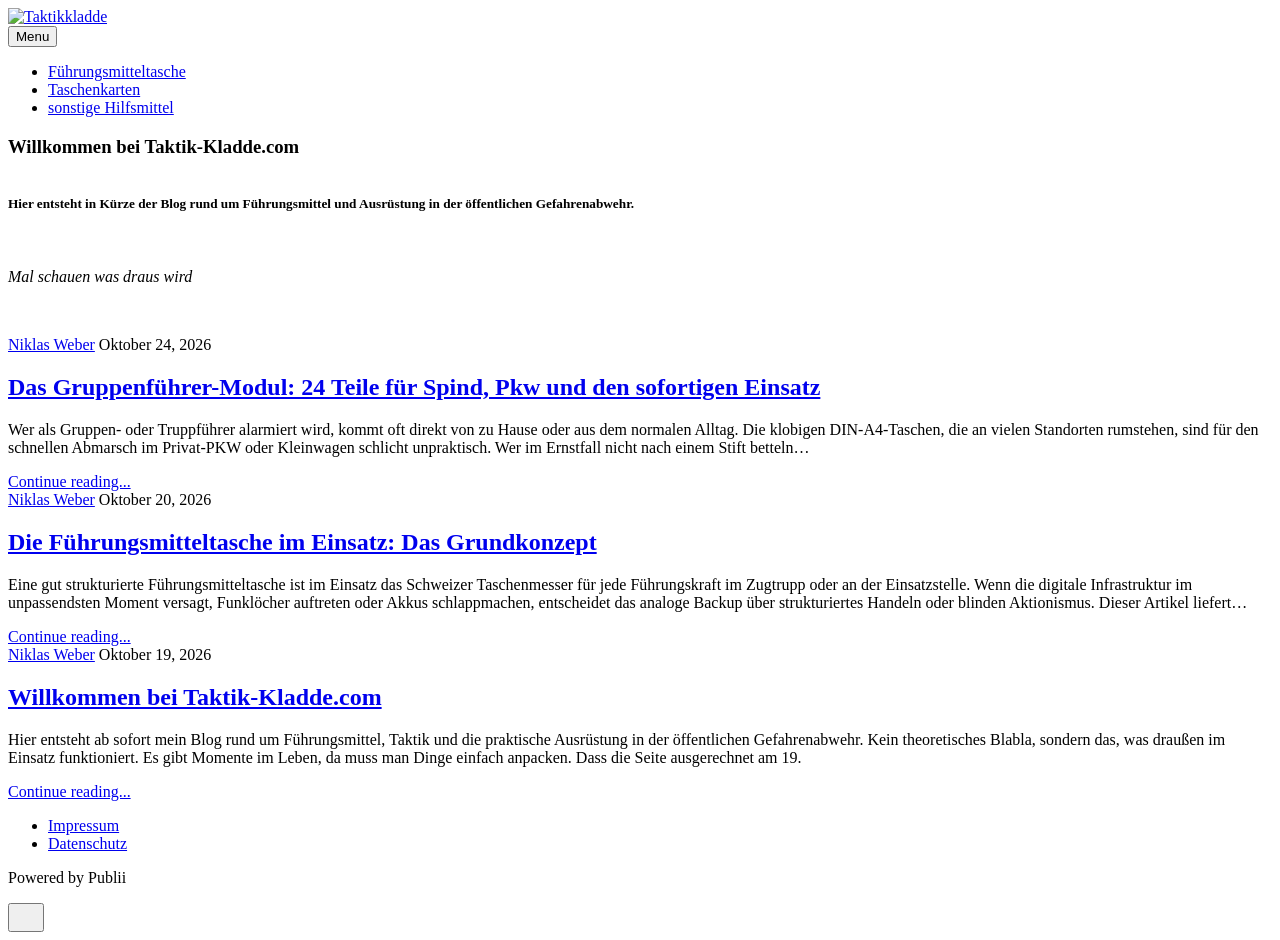
==== commit 376aa525: "Updated from Publii" ====
--- a/index.html
+++ b/index.html
@@ -1,6 +1,6 @@
-<!DOCTYPE html><html lang="de"><head><meta charset="utf-8"><meta http-equiv="X-UA-Compatible" content="IE=edge"><meta name="viewport" content="width=device-width,initial-scale=1"><title>Taktikkladde</title><meta name="generator" content="Publii Open-Source CMS for Static Site"><link rel="canonical" href="https://taktik-kladde.com/"><link rel="alternate" type="application/atom+xml" href="https://taktik-kladde.com/feed.xml" title="Taktikkladde - RSS"><link rel="alternate" type="application/json" href="https://taktik-kladde.com/feed.json" title="Taktikkladde - JSON"><meta property="og:title" content="Taktikkladde"><meta property="og:image" content="https://taktik-kladde.com/media/website/IMG_7373.JPG"><meta property="og:image:width" content="1792"><meta property="og:image:height" content="2400"><meta property="og:site_name" content="Taktikkladde"><meta property="og:description" content=""><meta property="og:url" content="https://taktik-kladde.com/"><meta property="og:type" content="website"><link rel="stylesheet" href="https://taktik-kladde.com/assets/css/style.css?v&#x3D;9b02a974ddb182516a41734026b76985"><script type="application/ld+json">{"@context":"http://schema.org","@type":"Organization","name":"Taktikkladde","logo":"https://taktik-kladde.com/media/website/IMG_7373.JPG","url":"https://taktik-kladde.com/"}</script><noscript><style>img[loading] {
+<!DOCTYPE html><html lang="de"><head><meta charset="utf-8"><meta http-equiv="X-UA-Compatible" content="IE=edge"><meta name="viewport" content="width=device-width,initial-scale=1"><title>Taktikkladde</title><meta name="generator" content="Publii Open-Source CMS for Static Site"><link rel="canonical" href="https://taktik-kladde.com/"><link rel="alternate" type="application/atom+xml" href="https://taktik-kladde.com/feed.xml" title="Taktikkladde - RSS"><link rel="alternate" type="application/json" href="https://taktik-kladde.com/feed.json" title="Taktikkladde - JSON"><meta property="og:title" content="Taktikkladde"><meta property="og:image" content="https://taktik-kladde.com/media/website/Nweber-kladde.png"><meta property="og:image:width" content="590"><meta property="og:image:height" content="354"><meta property="og:site_name" content="Taktikkladde"><meta property="og:description" content=""><meta property="og:url" content="https://taktik-kladde.com/"><meta property="og:type" content="website"><link rel="stylesheet" href="https://taktik-kladde.com/assets/css/style.css?v&#x3D;cbf1275c18e33ec192743b358bad77da"><script type="application/ld+json">{"@context":"http://schema.org","@type":"Organization","name":"Taktikkladde","logo":"https://taktik-kladde.com/media/website/Nweber-kladde.png","url":"https://taktik-kladde.com/"}</script><noscript><style>img[loading] {
                     opacity: 1;
-                }</style></noscript></head><body class="home-template"><header class="top js-header"><a class="logo" href="https://taktik-kladde.com/"><img src="https://taktik-kladde.com/media/website/IMG_7373.JPG" alt="Taktikkladde" width="1792" height="2400"></a><nav class="navbar js-navbar" aria-label="Main"><button class="navbar__toggle js-toggle" aria-label="Menu" aria-haspopup="true" aria-expanded="false"><span class="navbar__toggle-box"><span class="navbar__toggle-inner">Menu</span></span></button><ul class="navbar__menu"><li><a href="https://taktik-kladde.com/tags/fuehrungsmitteltaschw/" target="_self">Führungsmitteltasche</a></li><li><a href="https://taktik-kladde.com/tags/taschenkarten/" target="_self">Taschenkarten</a></li><li><a href="https://taktik-kladde.com/tags/sonstige-hilfsmittel/" target="_self">sonstige Hilfsmittel</a></li></ul></nav></header><main><div class="hero hero--noimage"><header class="hero__content"><div class="wrapper"><h3 class="align-center"><strong>Willkommen bei Taktik-Kladde.com</strong></h3><h5 class="align-center"><br>Hier entsteht in Kürze der Blog rund um Führungsmittel und Ausrüstung in der öffentlichen Gefahrenabwehr.</h5><p class="align-center"> </p><p class="align-center"><em>Mal schauen was draus wird</em></p><p> </p></div></header></div><div class="wrapper feed"><article class="feed__item feed__item--centered"><div class="feed__content"><header><div class="feed__meta"><a href="https://taktik-kladde.com/authors/niklas-weber/" class="feed__author">Niklas Weber</a> <time datetime="2026-10-20T13:35" class="feed__date">Oktober 20, 2026</time></div><h2 class="feed__title"><a href="https://taktik-kladde.com/die-fuehrungsmitteltasche-im-einsatz-das-grundkonzept/">Die Führungsmitteltasche im Einsatz: Das Grundkonzept</a></h2></header><p>Eine gut strukturierte Führungsmitteltasche ist im Einsatz das Schweizer Taschenmesser für jede Führungskraft im Zugtrupp oder an der Einsatzstelle. Wenn die digitale Infrastruktur im unpassendsten Moment versagt, Funklöcher auftreten oder Akkus schlappmachen, entscheidet das analoge Backup über strukturiertes Handeln oder blinden Aktionismus. Dieser Artikel liefert&hellip;</p><a href="https://taktik-kladde.com/die-fuehrungsmitteltasche-im-einsatz-das-grundkonzept/" class="readmore feed__readmore">Continue reading...</a></div></article><article class="feed__item feed__item--centered"><div class="feed__content"><header><div class="feed__meta"><a href="https://taktik-kladde.com/authors/niklas-weber/" class="feed__author">Niklas Weber</a> <time datetime="2026-10-19T14:45" class="feed__date">Oktober 19, 2026</time></div><h2 class="feed__title"><a href="https://taktik-kladde.com/willkommen-bei-taktik-kladde/">Willkommen bei Taktik-Kladde.com</a></h2></header><p>Hier entsteht ab sofort mein Blog rund um Führungsmittel, Taktik und die praktische Ausrüstung in der öffentlichen Gefahrenabwehr. Kein theoretisches Blabla, sondern das, was draußen im Einsatz funktioniert. Es gibt Momente im Leben, da muss man Dinge einfach anpacken. Dass die Seite ausgerechnet am 19.</p><a href="https://taktik-kladde.com/willkommen-bei-taktik-kladde/" class="readmore feed__readmore">Continue reading...</a></div></article></div></main><footer class="footer"><div class="wrapper"><nav class="footer__nav"><ul><li><a href="https://taktik-kladde.com/impressum/" class="al" target="_self">Impressum</a></li><li><a href="https://taktik-kladde.com/datenschutz/" class="al" target="_self">Datenschutz</a></li></ul></nav><div class="footer__copyright"><p>Powered by Publii</p></div><button id="backToTop" class="footer__bttop" aria-label="Back to top" title="Back to top"><svg width="20" height="20"><use xlink:href="https://taktik-kladde.com/assets/svg/svg-map.svg#toparrow"/></svg></button></div></footer><script defer="defer" src="https://taktik-kladde.com/assets/js/scripts.min.js?v&#x3D;548663b90e1600fd2c2dd54433d04b71"></script><script>window.publiiThemeMenuConfig={mobileMenuMode:'sidebar',animationSpeed:300,submenuWidth: 'auto',doubleClickTime:500,mobileMenuExpandableSubmenus:true,relatedContainerForOverlayMenuSelector:'.top'};</script><script>var images = document.querySelectorAll('img[loading]');
+                }</style></noscript></head><body class="home-template"><header class="top js-header"><a class="logo" href="https://taktik-kladde.com/"><img src="https://taktik-kladde.com/media/website/Nweber-kladde.png" alt="Taktikkladde" width="590" height="354"></a><nav class="navbar js-navbar" aria-label="Main"><button class="navbar__toggle js-toggle" aria-label="Menu" aria-haspopup="true" aria-expanded="false"><span class="navbar__toggle-box"><span class="navbar__toggle-inner">Menu</span></span></button><ul class="navbar__menu"><li><a href="https://taktik-kladde.com/tags/fuehrungsmitteltaschw/" target="_self">Führungsmitteltasche</a></li><li><a href="https://taktik-kladde.com/tags/taschenkarten/" target="_self">Taschenkarten</a></li><li><a href="https://taktik-kladde.com/tags/sonstige-hilfsmittel/" target="_self">sonstige Hilfsmittel</a></li></ul></nav></header><main><div class="hero hero--noimage"><header class="hero__content"><div class="wrapper"><h3 class="align-center"><strong>Willkommen bei Taktik-Kladde.com</strong></h3><h5 class="align-center"><br>Hier entsteht in Kürze der Blog rund um Führungsmittel und Ausrüstung in der öffentlichen Gefahrenabwehr.</h5><p class="align-center"> </p><p class="align-center"><em>Mal schauen was draus wird</em></p><p> </p></div></header></div><div class="wrapper feed"><article class="feed__item feed__item--centered"><div class="feed__content"><header><div class="feed__meta"><a href="https://taktik-kladde.com/authors/niklas-weber/" class="feed__author">Niklas Weber</a> <time datetime="2026-10-24T12:45" class="feed__date">Oktober 24, 2026</time></div><h2 class="feed__title"><a href="https://taktik-kladde.com/das-gruppenfuehrer-modul-24-teile-fuer-spind-pkw-und-den-sofortigen-einsatz/">Das Gruppenführer-Modul: 24 Teile für Spind, Pkw und den sofortigen Einsatz</a></h2></header><p>Wer als Gruppen- oder Truppführer alarmiert wird, kommt oft direkt von zu Hause oder aus dem normalen Alltag. Die klobigen DIN-A4-Taschen, die an vielen Standorten rumstehen, sind für den schnellen Abmarsch im Privat-PKW oder Kleinwagen schlicht unpraktisch. Wer im Ernstfall nicht nach einem Stift betteln&hellip;</p><a href="https://taktik-kladde.com/das-gruppenfuehrer-modul-24-teile-fuer-spind-pkw-und-den-sofortigen-einsatz/" class="readmore feed__readmore">Continue reading...</a></div></article><article class="feed__item feed__item--centered"><div class="feed__content"><header><div class="feed__meta"><a href="https://taktik-kladde.com/authors/niklas-weber/" class="feed__author">Niklas Weber</a> <time datetime="2026-10-20T13:35" class="feed__date">Oktober 20, 2026</time></div><h2 class="feed__title"><a href="https://taktik-kladde.com/die-fuehrungsmitteltasche-im-einsatz-das-grundkonzept/">Die Führungsmitteltasche im Einsatz: Das Grundkonzept</a></h2></header><p>Eine gut strukturierte Führungsmitteltasche ist im Einsatz das Schweizer Taschenmesser für jede Führungskraft im Zugtrupp oder an der Einsatzstelle. Wenn die digitale Infrastruktur im unpassendsten Moment versagt, Funklöcher auftreten oder Akkus schlappmachen, entscheidet das analoge Backup über strukturiertes Handeln oder blinden Aktionismus. Dieser Artikel liefert&hellip;</p><a href="https://taktik-kladde.com/die-fuehrungsmitteltasche-im-einsatz-das-grundkonzept/" class="readmore feed__readmore">Continue reading...</a></div></article><article class="feed__item feed__item--centered"><div class="feed__content"><header><div class="feed__meta"><a href="https://taktik-kladde.com/authors/niklas-weber/" class="feed__author">Niklas Weber</a> <time datetime="2026-10-19T14:45" class="feed__date">Oktober 19, 2026</time></div><h2 class="feed__title"><a href="https://taktik-kladde.com/willkommen-bei-taktik-kladde/">Willkommen bei Taktik-Kladde.com</a></h2></header><p>Hier entsteht ab sofort mein Blog rund um Führungsmittel, Taktik und die praktische Ausrüstung in der öffentlichen Gefahrenabwehr. Kein theoretisches Blabla, sondern das, was draußen im Einsatz funktioniert. Es gibt Momente im Leben, da muss man Dinge einfach anpacken. Dass die Seite ausgerechnet am 19.</p><a href="https://taktik-kladde.com/willkommen-bei-taktik-kladde/" class="readmore feed__readmore">Continue reading...</a></div></article></div></main><footer class="footer"><div class="wrapper"><nav class="footer__nav"><ul><li><a href="https://taktik-kladde.com/impressum/" class="al" target="_self">Impressum</a></li><li><a href="https://taktik-kladde.com/datenschutz/" class="al" target="_self">Datenschutz</a></li></ul></nav><div class="footer__copyright"><p>Powered by Publii</p></div><button id="backToTop" class="footer__bttop" aria-label="Back to top" title="Back to top"><svg width="20" height="20"><use xlink:href="https://taktik-kladde.com/assets/svg/svg-map.svg#toparrow"/></svg></button></div></footer><script defer="defer" src="https://taktik-kladde.com/assets/js/scripts.min.js?v&#x3D;548663b90e1600fd2c2dd54433d04b71"></script><script>window.publiiThemeMenuConfig={mobileMenuMode:'sidebar',animationSpeed:300,submenuWidth: 'auto',doubleClickTime:500,mobileMenuExpandableSubmenus:true,relatedContainerForOverlayMenuSelector:'.top'};</script><script>var images = document.querySelectorAll('img[loading]');
         for (var i = 0; i < images.length; i++) {
             if (images[i].complete) {
                 images[i].classList.add('is-loaded');
